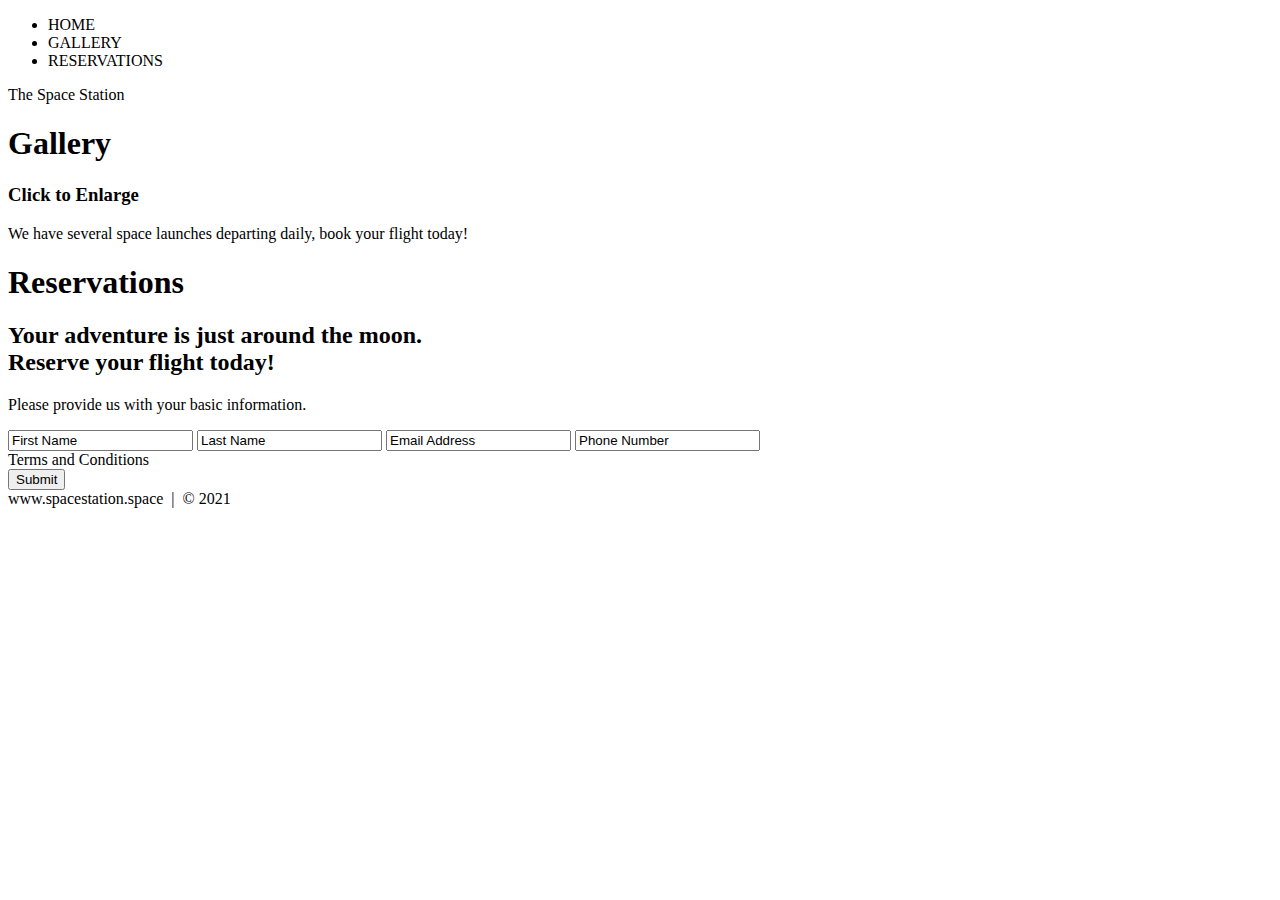
==== Space_Station.html @ 60ba243c "Update Space_Station.html" ====
<!DOCTYPE html>
<html lang="eng">
	<head>
		<title>Space Station Resort</title>
		<meta charset="utf-8">
	</head>
	<body>
	
		<!-- NAV -->
		<div>
			<div>
				<ul>
					<li>HOME</li>
					<li>GALLERY</li>
					<li>RESERVATIONS</li>
				</ul>
			</div>
		</div>
		<!-- END NAV -->

		<!--HOME-->
		<div>
			<div>
				<span>The Space Station</span>
			</div>
		</div>
		<!-- END HOME -->

		<!-- GALLERY -->
		<section>
			<div>
				<h1>Gallery</h1>
				<div>

					<!-- PHOTO CONTAINER 1 -->
					<div>
						<div>
							<div>
								<h3>Click to Enlarge</h3>
								<p>We have several space launches departing daily, book your flight today!</p>
							</div>
						</div>
					</div>
					<!-- END PHOTO CONTAINER 1-->

				</div>
			</div>
		</section>
		<!-- END GALLERY -->

		<!-- RSVP -->
		<section>
			<div>
				<div>
					<h1>Reservations</h1>
					<div>
						<h2><span>Your adventure is just around the moon.</span>
							<br>Reserve your flight today!
						</h2>
						<p>
							Please provide us with your basic information.
						</p>
						<div>
							<form action="" method="post">
								<input class="rsvp" type="text" value="First Name">
								<input class="rsvp" type="text" value="Last Name">
								<input class="rsvp" type="text" value="Email Address">
								<input class="rsvp" type="text" value="Phone Number">
								<div class="form-spacer">
									<label class="terms">Terms and Conditions</label>
								</div>
								<div>
									<input type="submit" value="Submit"> 
								</div>
							</form>
						</div>
					</div>
				</div>
			</div>
		</section>
		<!-- END RSVP -->

		<!-- FOOTER -->
		<div>
			www.spacestation.space &nbsp;|&nbsp; &copy; 2021
		</div>
		<!-- END FOOTER -->

	</body>
</html>
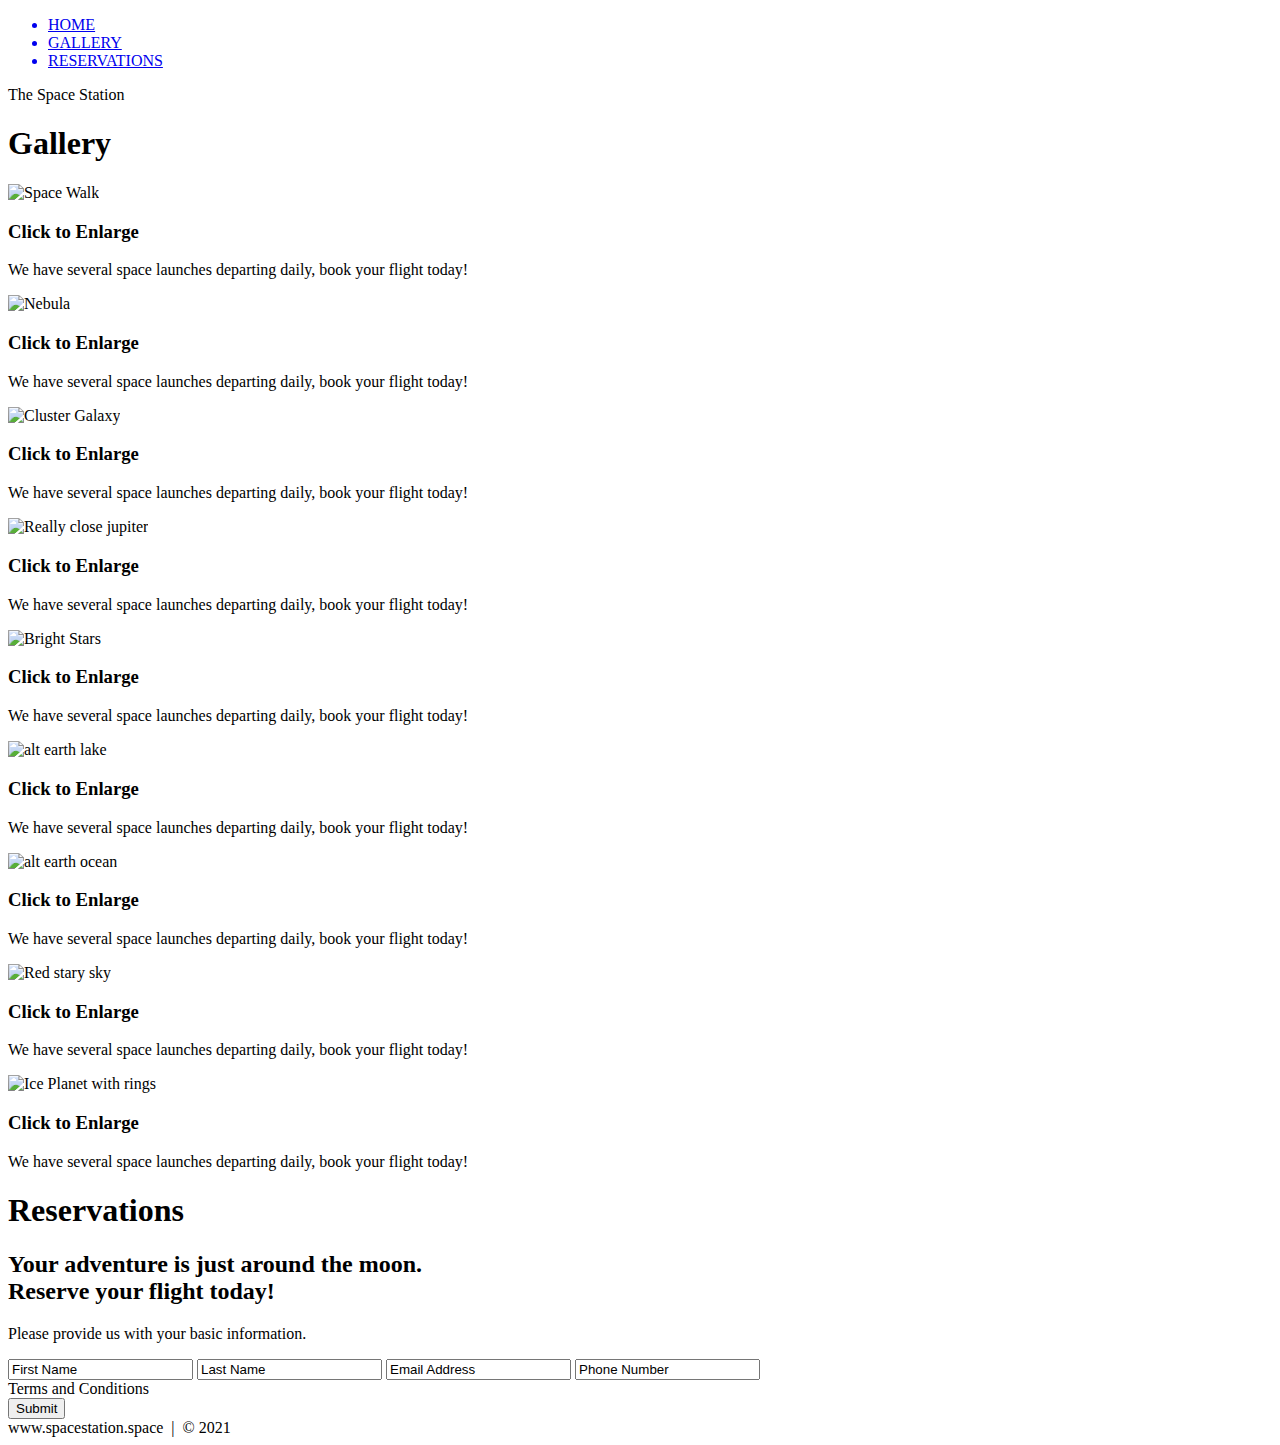
==== commit 5762ecd2: "Updated Space station and created columns.html" ====
--- a/Space_Station.html
+++ b/Space_Station.html
@@ -2,24 +2,25 @@
 <html lang="eng">
 	<head>
 		<title>Space Station Resort</title>
+		<link rel="stylesheet" href="./css/Space_station.css">
 		<meta charset="utf-8">
 	</head>
 	<body>
 	
 		<!-- NAV -->
-		<div>
-			<div>
-				<ul>
-					<li>HOME</li>
-					<li>GALLERY</li>
-					<li>RESERVATIONS</li>
+		<div class="wrap">
+			<div class="menu-container">
+				<ul class="menu">
+					<a href="#home" id="link"><li>HOME</li></a>
+					<a href="#gallery"><li>GALLERY</li></a>
+					<a href="#contact"><li>RESERVATIONS</li></a>
 				</ul>
 			</div>
 		</div>
 		<!-- END NAV -->
 
 		<!--HOME-->
-		<div>
+		<div id="home">
 			<div>
 				<span>The Space Station</span>
 			</div>
@@ -28,20 +29,117 @@
 
 		<!-- GALLERY -->
 		<section>
-			<div>
+			<div id="gallery">
 				<h1>Gallery</h1>
 				<div>
 
 					<!-- PHOTO CONTAINER 1 -->
-					<div>
-						<div>
-							<div>
-								<h3>Click to Enlarge</h3>
+					<div class="photo-container">
+						<div class="photo">
+							<img src="./images/thumb/thumbnail_1.jpg" alt="Space Walk">
+							<div class="photo-overlay">
+								<h3 class="white-head">Click to Enlarge</h3>
 								<p>We have several space launches departing daily, book your flight today!</p>
 							</div>
 						</div>
 					</div>
-					<!-- END PHOTO CONTAINER 1-->
+					<!-- END PHOTO CONTAINER 1 -->
+
+					<!-- PHOTO CONTAINER 2 -->
+					<div class="photo-container">
+						<div class="photo">
+							<img src="./images/thumb/thumbnail_2.jpg" alt="Nebula">
+							<div class="photo-overlay">
+								<h3 class="white-head">Click to Enlarge</h3>
+								<p>We have several space launches departing daily, book your flight today!</p>
+							</div>
+						</div>
+					</div>
+					<!-- END PHOTO CONTAINER 2 -->
+
+					<!-- PHOTO CONTAINER 3 -->
+					<div class="photo-container">
+						<div class="photo">
+							<img src="./images/thumb/thumbnail_3.jpg" alt="Cluster Galaxy">
+							<div class="photo-overlay">
+								<h3 class="white-head">Click to Enlarge</h3>
+								<p>We have several space launches departing daily, book your flight today!</p>
+							</div>
+						</div>
+					</div>
+					<!-- END PHOTO CONTAINER 3 -->
+
+					<!-- PHOTO CONTAINER 4 -->
+					<div class="photo-container">
+						<div class="photo">
+							<img src="./images/thumb/thumbnail_4.jpg" alt="Really close jupiter">
+							<div class="photo-overlay">
+								<h3 class="white-head">Click to Enlarge</h3>
+								<p>We have several space launches departing daily, book your flight today!</p>
+							</div>
+						</div>
+					</div>
+					<!-- END PHOTO CONTAINER 4 -->
+
+					<!-- PHOTO CONTAINER 5 -->
+					<div class="photo-container">
+						<div class="photo">
+							<img src="./images/thumb/thumbnail_5.jpg" alt="Bright Stars">
+							<div class="photo-overlay">
+								<h3 class="white-head">Click to Enlarge</h3>
+								<p>We have several space launches departing daily, book your flight today!</p>
+							</div>
+						</div>
+					</div>
+					<!-- END PHOTO CONTAINER 5 -->
+
+					<!-- PHOTO CONTAINER 6 -->
+					<div class="photo-container">
+						<div class="photo">
+							<img src="./images/thumb/thumbnail_6.jpg" alt="alt earth lake">
+							<div class="photo-overlay">
+								<h3 class="white-head">Click to Enlarge</h3>
+								<p>We have several space launches departing daily, book your flight today!</p>
+							</div>
+						</div>
+					</div>
+					<!-- END PHOTO CONTAINER 6 -->
+
+					<!-- PHOTO CONTAINER 7 -->
+					<div class="photo-container">
+						<div class="photo">
+							<img src="./images/thumb/thumbnail_7.jpg" alt="alt earth ocean">
+							<div class="photo-overlay">
+								<h3 class="white-head">Click to Enlarge</h3>
+								<p>We have several space launches departing daily, book your flight today!</p>
+							</div>
+						</div>
+					</div>
+					<!-- END PHOTO CONTAINER 7 -->
+
+					<!-- PHOTO CONTAINER 8 -->
+					<div class="photo-container">
+						<div class="photo">
+							<img src="./images/thumb/thumbnail_8.jpg" alt="Red stary sky">
+							<div class="photo-overlay">
+								<h3 class="white-head">Click to Enlarge</h3>
+								<p>We have several space launches departing daily, book your flight today!</p>
+							</div>
+						</div>
+					</div>
+					<!-- END PHOTO CONTAINER 8 -->
+
+					<!-- PHOTO CONTAINER 9 -->
+					<div class="photo-container">
+						<div class="photo">
+							<img src="./images/thumb/thumbnail_9.jpg" alt="Ice Planet with rings">
+							<div class="photo-overlay">
+								<h3 class="white-head">Click to Enlarge</h3>
+								<p>We have several space launches departing daily, book your flight today!</p>
+							</div>
+						</div>
+					</div>
+					<!-- END PHOTO CONTAINER 9 -->
 
 				</div>
 			</div>
@@ -50,7 +148,7 @@
 
 		<!-- RSVP -->
 		<section>
-			<div>
+			<div id="contact">
 				<div>
 					<h1>Reservations</h1>
 					<div>
